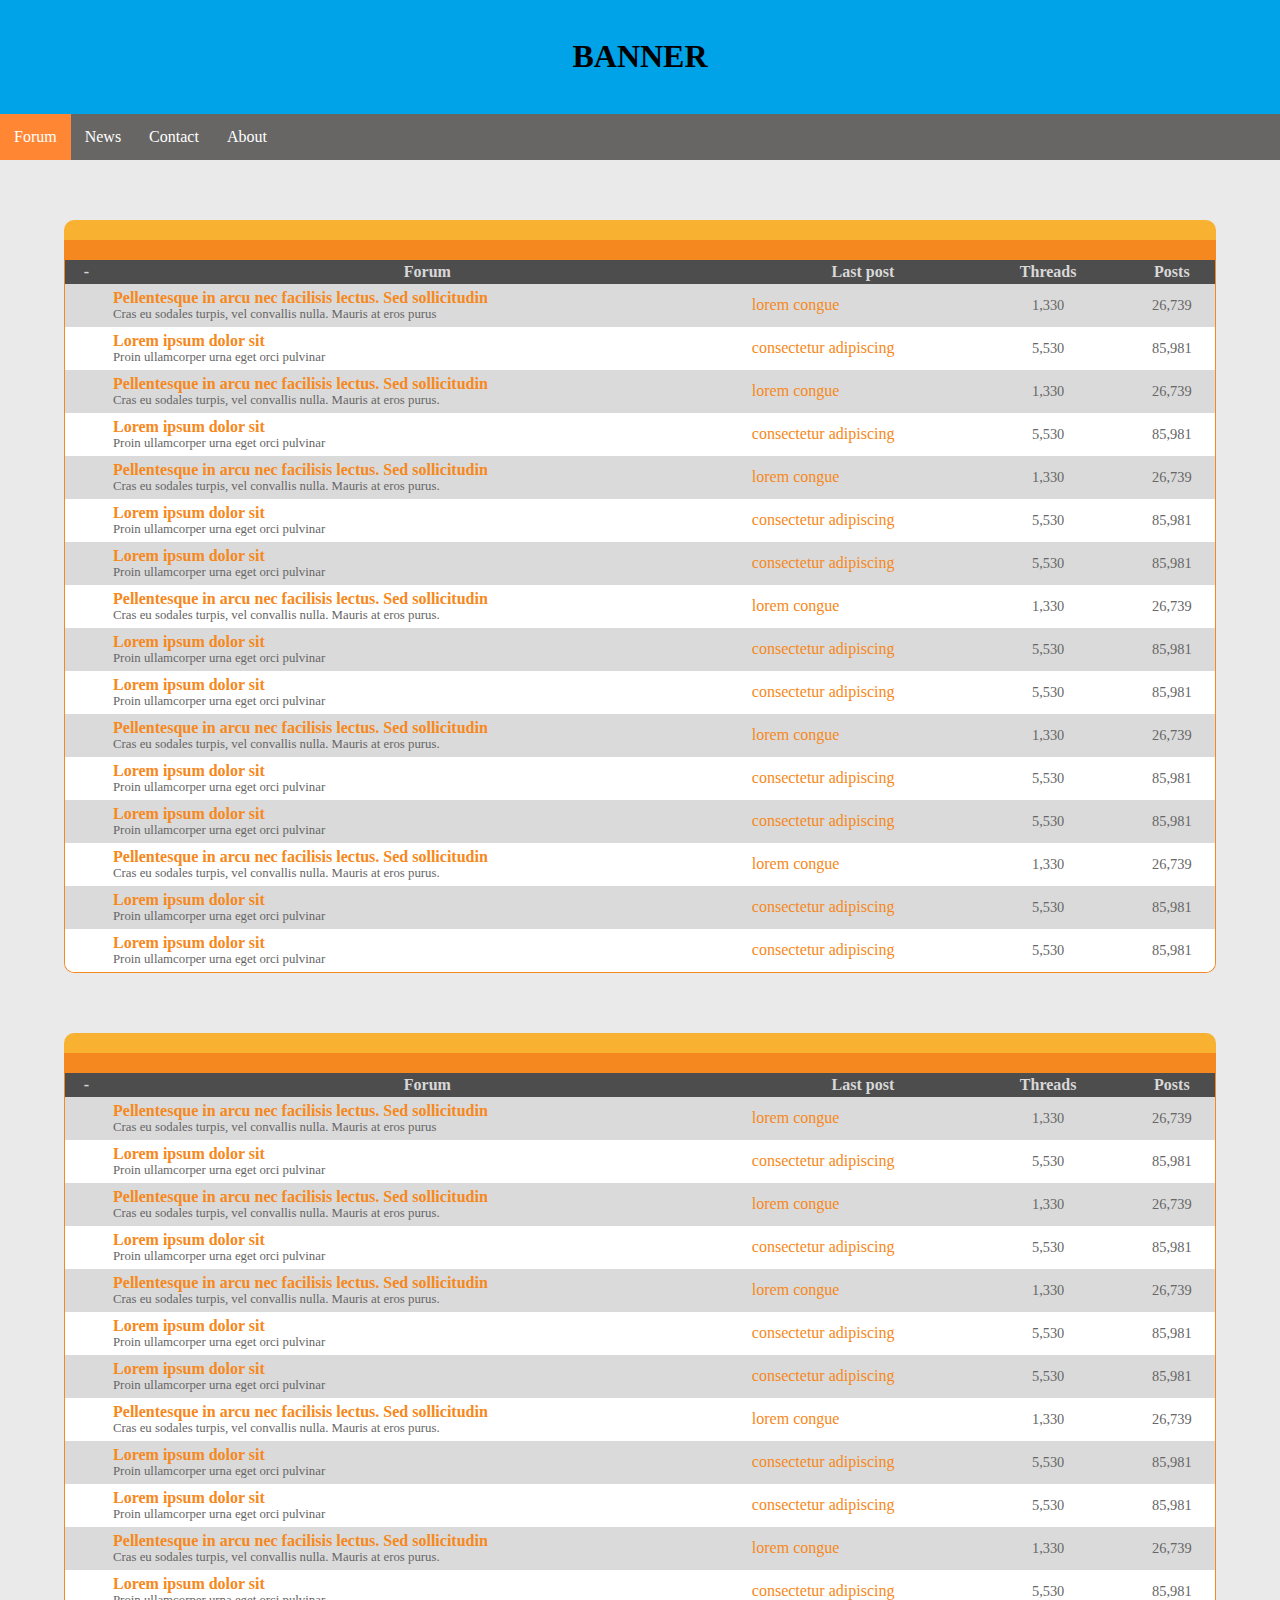
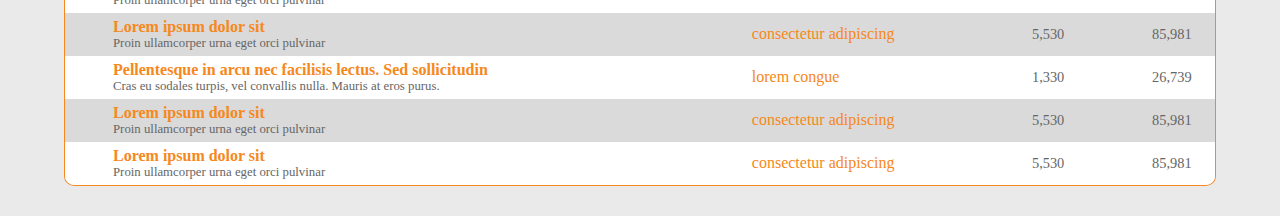
==== home.html @ bfc7a19f "Add files via upload" ====
<!DOCTYPE html>
	<meta charset="UTF-8">
		<meta name="viewport" content="width=device-width, initial-scale=1">
			<link rel="stylesheet" href="forumcss.css">
				<body>
					<div id="banner">
						<h1 id="banner-title">BANNER</h1>
					</div>
					<div class="stck">
						<ul class="navbar">
							<li>
								<a id="active-tab" href="#home">Forum</a>
							</li>
							<li>
								<a href="#news">News</a>
							</li>
							<li>
								<a href="#contact">Contact</a>
							</li>
							<li>
								<a href="#about">About</a>
							</li>
						</ul>
					</div>
					<div class="table-block">
						<h1 class = "half-bar1"> </h1>
						<h1 class = "half-bar2"> </h1>
						<div class="tdiv">
							<table class="main-table">
								<tr>
									<th> - </th>
									<th>Forum</th>
									<th>Last post</th>
									<th>Threads</th>
									<th>Posts</th>
								</tr>
								<tr>
									<td>  </td>
									<td>
										<div>
											<a class="forum-title" href="#test">Pellentesque in arcu nec facilisis lectus. Sed sollicitudin</a>
										</div>
										<div class="forum-desc">Cras eu sodales turpis, vel convallis nulla. Mauris at eros purus</div>
									</td>
									<td>
										<a class="lpost-title" href="#test">lorem congue</a>
									</td>
									<td class="table-number">1,330</td>
									<td class="table-number">26,739</td>
								</tr>
								<tr>
									<td>  </td>
									<td>
										<div>
											<a class="forum-title" href="#test">Lorem ipsum dolor sit</a>
										</div>
										<div class="forum-desc">Proin ullamcorper urna eget orci pulvinar</div>
									</td>
									<td>
										<a class="lpost-title" href="#test">consectetur adipiscing</a>
									</td>
									<td class="table-number">5,530</td>
									<td class="table-number">85,981</td>
								</tr>
								<tr>
									<td>  </td>
									<td>
										<div>
											<a class="forum-title" href="#test">Pellentesque in arcu nec facilisis lectus. Sed sollicitudin</a>
										</div>
										<div class="forum-desc">Cras eu sodales turpis, vel convallis nulla. Mauris at eros purus.</div>
									</td>
									<td>
										<a class="lpost-title" href="#test">lorem congue</a>
									</td>
									<td class="table-number">1,330</td>
									<td class="table-number">26,739</td>
								</tr>
								<tr>
									<td>  </td>
									<td>
										<div>
											<a class="forum-title" href="#test">Lorem ipsum dolor sit</a>
										</div>
										<div class="forum-desc">Proin ullamcorper urna eget orci pulvinar</div>
									</td>
									<td>
										<a class="lpost-title" href="#test">consectetur adipiscing</a>
									</td>
									<td class="table-number">5,530</td>
									<td class="table-number">85,981</td>
								</tr>
								<tr>
									<td>  </td>
									<td>
										<div>
											<a class="forum-title" href="#test">Pellentesque in arcu nec facilisis lectus. Sed sollicitudin</a>
										</div>
										<div class="forum-desc">Cras eu sodales turpis, vel convallis nulla. Mauris at eros purus.</div>
									</td>
									<td>
										<a class="lpost-title" href="#test">lorem congue</a>
									</td>
									<td class="table-number">1,330</td>
									<td class="table-number">26,739</td>
								</tr>
								<tr>
									<td>  </td>
									<td>
										<div>
											<a class="forum-title" href="#test">Lorem ipsum dolor sit</a>
										</div>
										<div class="forum-desc">Proin ullamcorper urna eget orci pulvinar</div>
									</td>
									<td>
										<a class="lpost-title" href="#test">consectetur adipiscing</a>
									</td>
									<td class="table-number">5,530</td>
									<td class="table-number">85,981</td>
								</tr>
							</tr>
							<tr>
								<td>  </td>
								<td>
									<div>
										<a class="forum-title" href="#test">Lorem ipsum dolor sit</a>
									</div>
									<div class="forum-desc">Proin ullamcorper urna eget orci pulvinar</div>
								</td>
								<td>
									<a class="lpost-title" href="#test">consectetur adipiscing</a>
								</td>
								<td class="table-number">5,530</td>
								<td class="table-number">85,981</td>
							</tr>
							<tr>
								<td>  </td>
								<td>
									<div>
										<a class="forum-title" href="#test">Pellentesque in arcu nec facilisis lectus. Sed sollicitudin</a>
									</div>
									<div class="forum-desc">Cras eu sodales turpis, vel convallis nulla. Mauris at eros purus.</div>
								</td>
								<td>
									<a class="lpost-title" href="#test">lorem congue</a>
								</td>
								<td class="table-number">1,330</td>
								<td class="table-number">26,739</td>
							</tr>
							<tr>
								<td>  </td>
								<td>
									<div>
										<a class="forum-title" href="#test">Lorem ipsum dolor sit</a>
									</div>
									<div class="forum-desc">Proin ullamcorper urna eget orci pulvinar</div>
								</td>
								<td>
									<a class="lpost-title" href="#test">consectetur adipiscing</a>
								</td>
								<td class="table-number">5,530</td>
								<td class="table-number">85,981</td>
							</tr>
						</tr>
						<tr>
							<td>  </td>
							<td>
								<div>
									<a class="forum-title" href="#test">Lorem ipsum dolor sit</a>
								</div>
								<div class="forum-desc">Proin ullamcorper urna eget orci pulvinar</div>
							</td>
							<td>
								<a class="lpost-title" href="#test">consectetur adipiscing</a>
							</td>
							<td class="table-number">5,530</td>
							<td class="table-number">85,981</td>
						</tr>
						<tr>
							<td>  </td>
							<td>
								<div>
									<a class="forum-title" href="#test">Pellentesque in arcu nec facilisis lectus. Sed sollicitudin</a>
								</div>
								<div class="forum-desc">Cras eu sodales turpis, vel convallis nulla. Mauris at eros purus.</div>
							</td>
							<td>
								<a class="lpost-title" href="#test">lorem congue</a>
							</td>
							<td class="table-number">1,330</td>
							<td class="table-number">26,739</td>
						</tr>
						<tr>
							<td>  </td>
							<td>
								<div>
									<a class="forum-title" href="#test">Lorem ipsum dolor sit</a>
								</div>
								<div class="forum-desc">Proin ullamcorper urna eget orci pulvinar</div>
							</td>
							<td>
								<a class="lpost-title" href="#test">consectetur adipiscing</a>
							</td>
							<td class="table-number">5,530</td>
							<td class="table-number">85,981</td>
						</tr>
					</tr>
					<tr>
						<td>  </td>
						<td>
							<div>
								<a class="forum-title" href="#test">Lorem ipsum dolor sit</a>
							</div>
							<div class="forum-desc">Proin ullamcorper urna eget orci pulvinar</div>
						</td>
						<td>
							<a class="lpost-title" href="#test">consectetur adipiscing</a>
						</td>
						<td class="table-number">5,530</td>
						<td class="table-number">85,981</td>
					</tr>
					<tr>
						<td>  </td>
						<td>
							<div>
								<a class="forum-title" href="#test">Pellentesque in arcu nec facilisis lectus. Sed sollicitudin</a>
							</div>
							<div class="forum-desc">Cras eu sodales turpis, vel convallis nulla. Mauris at eros purus.</div>
						</td>
						<td>
							<a class="lpost-title" href="#test">lorem congue</a>
						</td>
						<td class="table-number">1,330</td>
						<td class="table-number">26,739</td>
					</tr>
					<tr>
						<td>  </td>
						<td>
							<div>
								<a class="forum-title" href="#test">Lorem ipsum dolor sit</a>
							</div>
							<div class="forum-desc">Proin ullamcorper urna eget orci pulvinar</div>
						</td>
						<td>
							<a class="lpost-title" href="#test">consectetur adipiscing</a>
						</td>
						<td class="table-number">5,530</td>
						<td class="table-number">85,981</td>
					</tr>
				</tr>
				<tr>
					<td>  </td>
					<td>
						<div>
							<a class="forum-title" href="#test">Lorem ipsum dolor sit</a>
						</div>
						<div class="forum-desc">Proin ullamcorper urna eget orci pulvinar</div>
					</td>
					<td>
						<a class="lpost-title" href="#test">consectetur adipiscing</a>
					</td>
					<td class="table-number">5,530</td>
					<td class="table-number">85,981</td>
				</tr>
			</table>
		</div>
	</div>
		<div class="table-block">
		<h1 class = "half-bar1"> </h1>
		<h1 class = "half-bar2"> </h1>
		<div class="tdiv">
			<table class="main-table">
				<tr>
					<th> - </th>
					<th>Forum</th>
					<th>Last post</th>
					<th>Threads</th>
					<th>Posts</th>
				</tr>
				<tr>
					<td>  </td>
					<td>
						<div>
							<a class="forum-title" href="#test">Pellentesque in arcu nec facilisis lectus. Sed sollicitudin</a>
						</div>
						<div class="forum-desc">Cras eu sodales turpis, vel convallis nulla. Mauris at eros purus</div>
					</td>
					<td>
						<a class="lpost-title" href="#test">lorem congue</a>
					</td>
					<td class="table-number">1,330</td>
					<td class="table-number">26,739</td>
				</tr>
				<tr>
					<td>  </td>
					<td>
						<div>
							<a class="forum-title" href="#test">Lorem ipsum dolor sit</a>
						</div>
						<div class="forum-desc">Proin ullamcorper urna eget orci pulvinar</div>
					</td>
					<td>
						<a class="lpost-title" href="#test">consectetur adipiscing</a>
					</td>
					<td class="table-number">5,530</td>
					<td class="table-number">85,981</td>
				</tr>
				<tr>
					<td>  </td>
					<td>
						<div>
							<a class="forum-title" href="#test">Pellentesque in arcu nec facilisis lectus. Sed sollicitudin</a>
						</div>
						<div class="forum-desc">Cras eu sodales turpis, vel convallis nulla. Mauris at eros purus.</div>
					</td>
					<td>
						<a class="lpost-title" href="#test">lorem congue</a>
					</td>
					<td class="table-number">1,330</td>
					<td class="table-number">26,739</td>
				</tr>
				<tr>
					<td>  </td>
					<td>
						<div>
							<a class="forum-title" href="#test">Lorem ipsum dolor sit</a>
						</div>
						<div class="forum-desc">Proin ullamcorper urna eget orci pulvinar</div>
					</td>
					<td>
						<a class="lpost-title" href="#test">consectetur adipiscing</a>
					</td>
					<td class="table-number">5,530</td>
					<td class="table-number">85,981</td>
				</tr>
				<tr>
					<td>  </td>
					<td>
						<div>
							<a class="forum-title" href="#test">Pellentesque in arcu nec facilisis lectus. Sed sollicitudin</a>
						</div>
						<div class="forum-desc">Cras eu sodales turpis, vel convallis nulla. Mauris at eros purus.</div>
					</td>
					<td>
						<a class="lpost-title" href="#test">lorem congue</a>
					</td>
					<td class="table-number">1,330</td>
					<td class="table-number">26,739</td>
				</tr>
				<tr>
					<td>  </td>
					<td>
						<div>
							<a class="forum-title" href="#test">Lorem ipsum dolor sit</a>
						</div>
						<div class="forum-desc">Proin ullamcorper urna eget orci pulvinar</div>
					</td>
					<td>
						<a class="lpost-title" href="#test">consectetur adipiscing</a>
					</td>
					<td class="table-number">5,530</td>
					<td class="table-number">85,981</td>
				</tr>
			</tr>
			<tr>
				<td>  </td>
				<td>
					<div>
						<a class="forum-title" href="#test">Lorem ipsum dolor sit</a>
					</div>
					<div class="forum-desc">Proin ullamcorper urna eget orci pulvinar</div>
				</td>
				<td>
					<a class="lpost-title" href="#test">consectetur adipiscing</a>
				</td>
				<td class="table-number">5,530</td>
				<td class="table-number">85,981</td>
			</tr>
			<tr>
				<td>  </td>
				<td>
					<div>
						<a class="forum-title" href="#test">Pellentesque in arcu nec facilisis lectus. Sed sollicitudin</a>
					</div>
					<div class="forum-desc">Cras eu sodales turpis, vel convallis nulla. Mauris at eros purus.</div>
				</td>
				<td>
					<a class="lpost-title" href="#test">lorem congue</a>
				</td>
				<td class="table-number">1,330</td>
				<td class="table-number">26,739</td>
			</tr>
			<tr>
				<td>  </td>
				<td>
					<div>
						<a class="forum-title" href="#test">Lorem ipsum dolor sit</a>
					</div>
					<div class="forum-desc">Proin ullamcorper urna eget orci pulvinar</div>
				</td>
				<td>
					<a class="lpost-title" href="#test">consectetur adipiscing</a>
				</td>
				<td class="table-number">5,530</td>
				<td class="table-number">85,981</td>
			</tr>
		</tr>
		<tr>
			<td>  </td>
			<td>
				<div>
					<a class="forum-title" href="#test">Lorem ipsum dolor sit</a>
				</div>
				<div class="forum-desc">Proin ullamcorper urna eget orci pulvinar</div>
			</td>
			<td>
				<a class="lpost-title" href="#test">consectetur adipiscing</a>
			</td>
			<td class="table-number">5,530</td>
			<td class="table-number">85,981</td>
		</tr>
		<tr>
			<td>  </td>
			<td>
				<div>
					<a class="forum-title" href="#test">Pellentesque in arcu nec facilisis lectus. Sed sollicitudin</a>
				</div>
				<div class="forum-desc">Cras eu sodales turpis, vel convallis nulla. Mauris at eros purus.</div>
			</td>
			<td>
				<a class="lpost-title" href="#test">lorem congue</a>
			</td>
			<td class="table-number">1,330</td>
			<td class="table-number">26,739</td>
		</tr>
		<tr>
			<td>  </td>
			<td>
				<div>
					<a class="forum-title" href="#test">Lorem ipsum dolor sit</a>
				</div>
				<div class="forum-desc">Proin ullamcorper urna eget orci pulvinar</div>
			</td>
			<td>
				<a class="lpost-title" href="#test">consectetur adipiscing</a>
			</td>
			<td class="table-number">5,530</td>
			<td class="table-number">85,981</td>
		</tr>
	</tr>
	<tr>
		<td>  </td>
		<td>
			<div>
				<a class="forum-title" href="#test">Lorem ipsum dolor sit</a>
			</div>
			<div class="forum-desc">Proin ullamcorper urna eget orci pulvinar</div>
		</td>
		<td>
			<a class="lpost-title" href="#test">consectetur adipiscing</a>
		</td>
		<td class="table-number">5,530</td>
		<td class="table-number">85,981</td>
	</tr>
	<tr>
		<td>  </td>
		<td>
			<div>
				<a class="forum-title" href="#test">Pellentesque in arcu nec facilisis lectus. Sed sollicitudin</a>
			</div>
			<div class="forum-desc">Cras eu sodales turpis, vel convallis nulla. Mauris at eros purus.</div>
		</td>
		<td>
			<a class="lpost-title" href="#test">lorem congue</a>
		</td>
		<td class="table-number">1,330</td>
		<td class="table-number">26,739</td>
	</tr>
	<tr>
		<td>  </td>
		<td>
			<div>
				<a class="forum-title" href="#test">Lorem ipsum dolor sit</a>
			</div>
			<div class="forum-desc">Proin ullamcorper urna eget orci pulvinar</div>
		</td>
		<td>
			<a class="lpost-title" href="#test">consectetur adipiscing</a>
		</td>
		<td class="table-number">5,530</td>
		<td class="table-number">85,981</td>
	</tr>
</tr>
<tr>
	<td>  </td>
	<td>
		<div>
			<a class="forum-title" href="#test">Lorem ipsum dolor sit</a>
		</div>
		<div class="forum-desc">Proin ullamcorper urna eget orci pulvinar</div>
	</td>
	<td>
		<a class="lpost-title" href="#test">consectetur adipiscing</a>
	</td>
	<td class="table-number">5,530</td>
	<td class="table-number">85,981</td>
</tr>
</table>
</div>
</div>
</body>
</html>
---- forumcss.css ----
* {
margin: 0px;
padding: 0px;
font-family:Verdana;
}
body{
background-color:#EAEAEA;
}
#banner{
background-color: rgb(0,162,232);
width:100%;
}
#banner-title{
text-align:center;
width:100%;
color: black;
padding-top:3%;
padding-bottom:3%;
}
.navbar{
list-style-type: none;
overflow: auto;
background-color:#676664;
}
.stck{
position: sticky;
top:0;
}
.navbar li{
float:left;
}
.navbar li a{
display:block;
text-decoration: none;
color:white;
padding:14px;
}
#active-tab{
background-color: #FF8633;
}
.navbar li a:hover{
background-color: black;
}
#active-tab:hover{
background-color: #FF8633;
}
.tdiv{
border-left: 1px solid #F68820;
border-right: 1px solid #F68820;
border-bottom: 1px solid #F68820;
border-radius: 0px 0px 10px 10px;
overflow:hidden;
}
.main-table{
width:101%;
overflow:hidden;
margin:0;
}
.main-table a{
text-decoration: none;
color: #F68820;
}
.forum-title{
font-weight:bold;
}
.forum-desc{
font-size:0.8em;
color: #666666;
}
.main-table , .main-table th, .main-table td{
border-spacing: 0;
}
.main-table tr th:nth-child(1){
width:37px;
}
.main-table tr th:nth-child(2){
width:55%;
}
.main-table tr th:nth-child(3){
width:20%;
}
.main-table tr th{
background-color:#4D4D4D;
color:#D8D8D8;
padding:3px;
}
.main-table tr td{
padding:5px;
}
.main-table tr:nth-child(even){
width:32%;
background-color: #DADADA;
}
.main-table tr:nth-child(odd){
width:32%;
background-color: white;
}
.table-block{
margin-top:60px;
margin-bottom:30px;
width:90%;
margin-left:auto;
margin-right:auto;

}
.half-bar1{
border-radius: 10px 10px 0px 0px;
height:20px;
background-color:#F9B132;
}
.half-bar2{
height:20px;
background-color:#F68820;
}
.table-number{
text-align:center;
font-size:0.9em;
color: #666666;
}
.post-data{
	overflow:auto;
	background-color: white;
	padding:10px;
		width:100%;
	padding-top:20px;
}
.post-data span{
	color:#666666;
}
.avatar{
	width:180px;
	height:180px;
	border: 1px solid grey;
}
.user-info{
padding-left:10px;
padding-top:20px;
padding-right:60px;
padding-bottom:60px;
width:180px;
float: left;
background-color: white;
border-right:1px solid grey;
}
.main-body{
display:flex;
background-color:pink;
overflow: hidden;
}
.username{
	color:#F68820;
}
.user-type{
	color:gray;
}
.user-disc{
	font-size:0.8em;
}
.post-bar2{
	padding-left:10px;
	font-size:0.8em;
	padding-top:3px;
	color:white;
}
.post-counter{
	float:right;
	padding-right:3px;
}
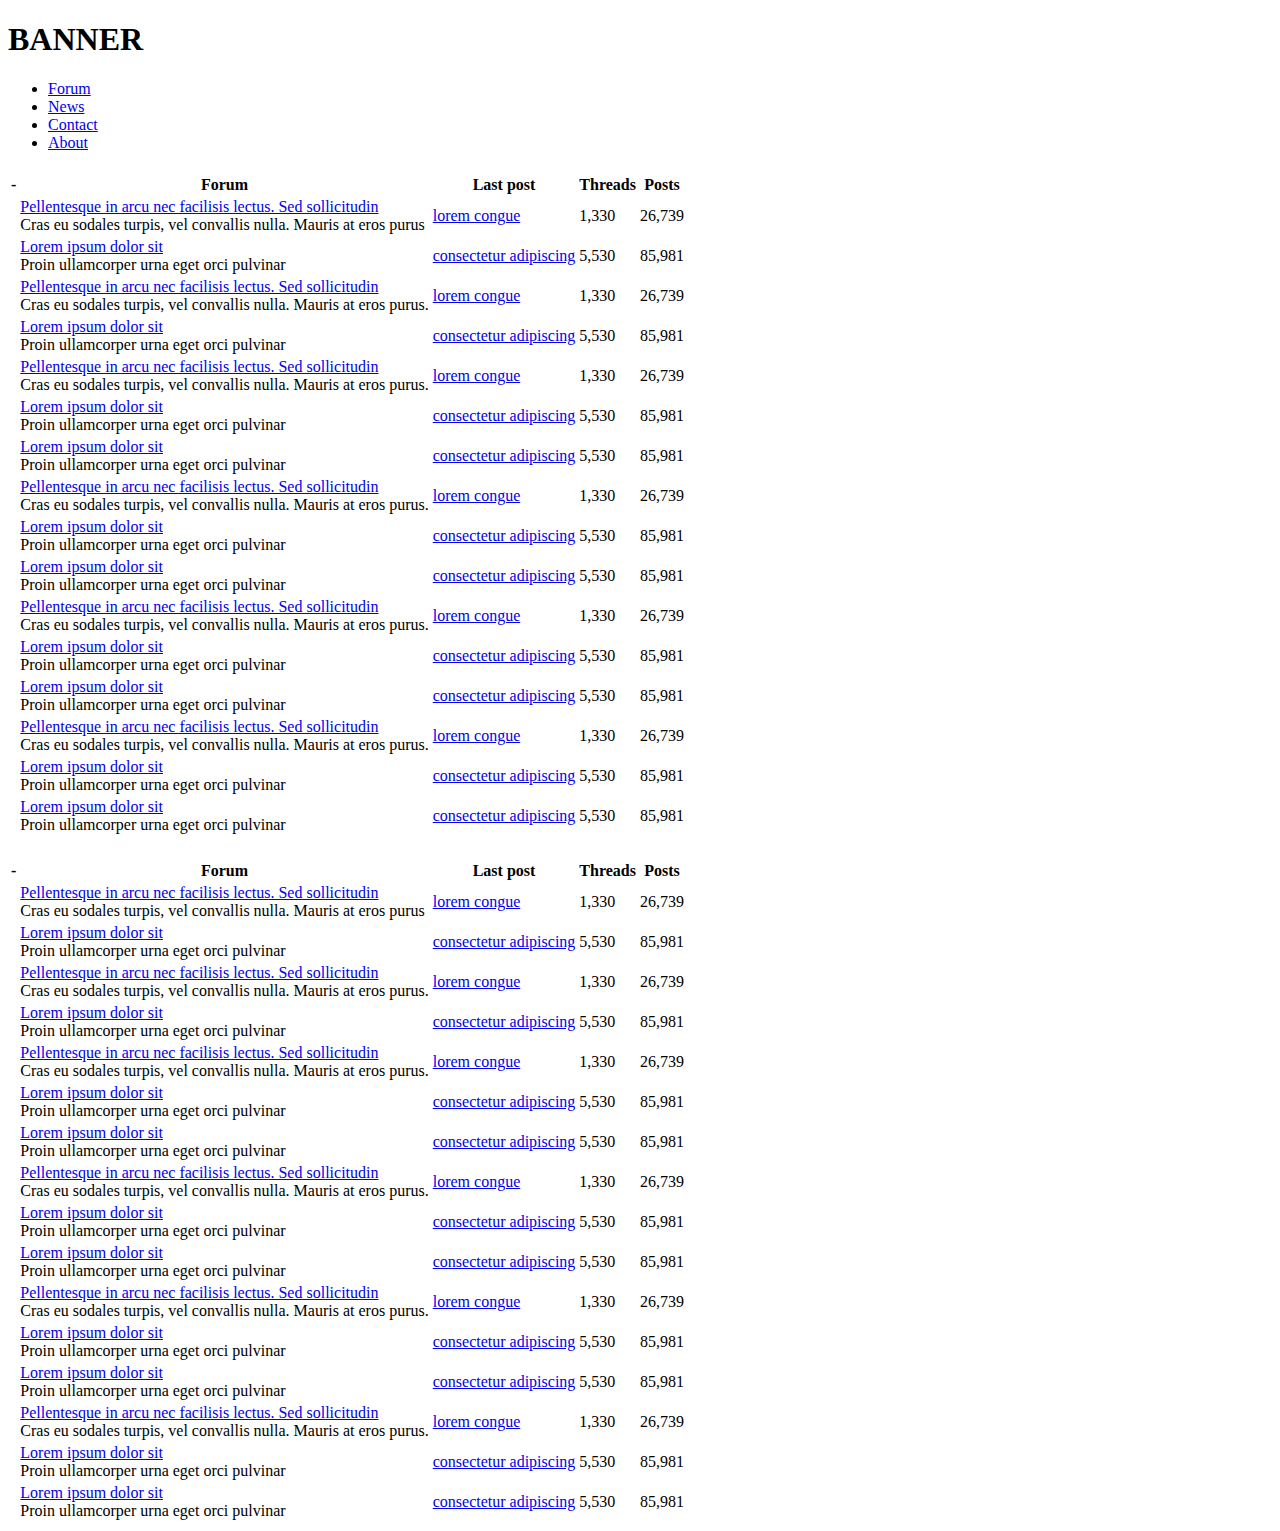
==== commit e51aa0bb: "Update home.html" ====
--- a/home.html
+++ b/home.html
@@ -1,7 +1,7 @@
 <!DOCTYPE html>
 	<meta charset="UTF-8">
 		<meta name="viewport" content="width=device-width, initial-scale=1">
-			<link rel="stylesheet" href="forumcss.css">
+			<link rel="stylesheet" href="https://raw.githubusercontent.com/bergmanG/ForumHTML/master/forumcss.css">
 				<body>
 					<div id="banner">
 						<h1 id="banner-title">BANNER</h1>
@@ -509,4 +509,4 @@
 </div>
 </div>
 </body>
-</html>+</html>
